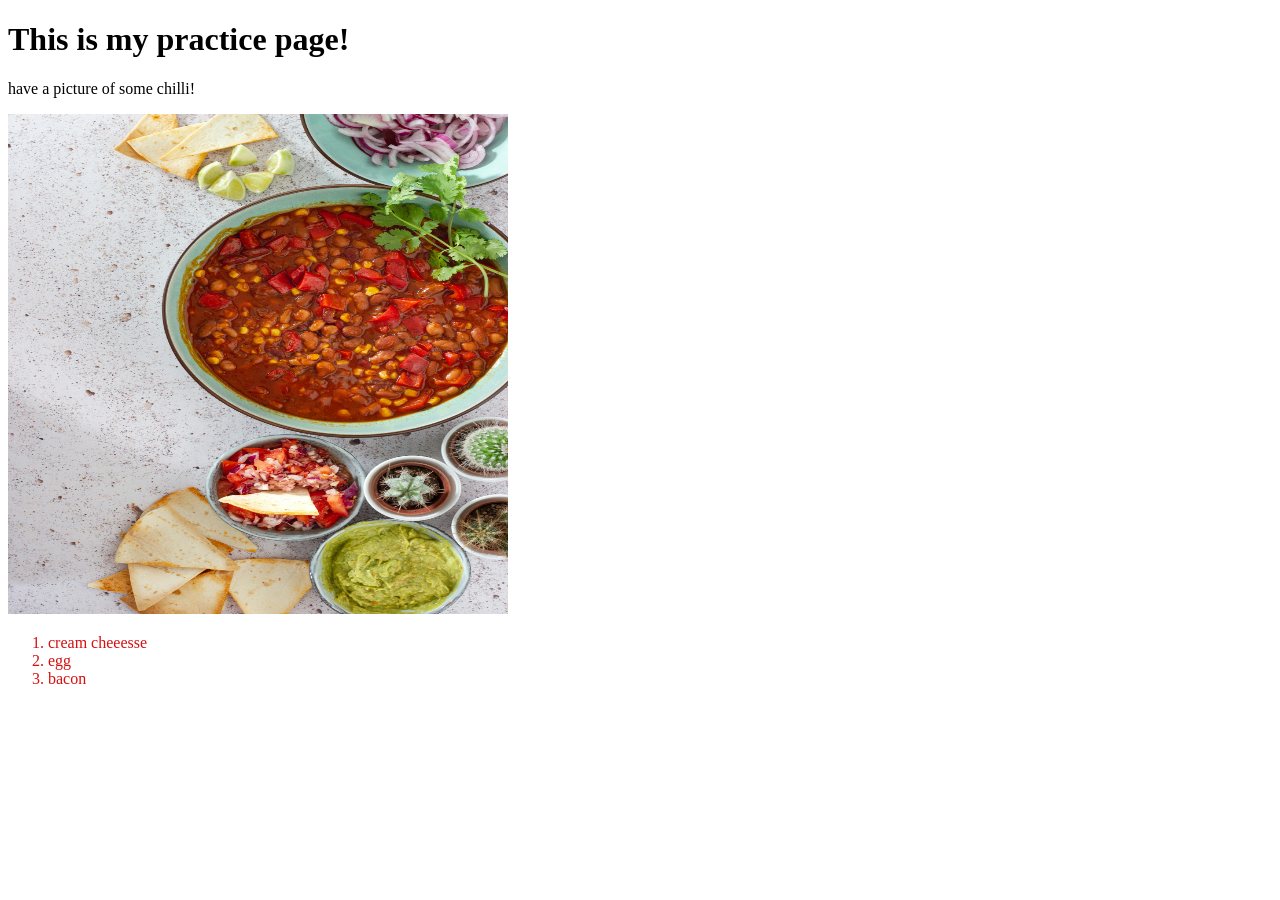
==== Practice/index.html @ e00896d8 "change" ====
<!DOCTYPE html>
<html lang="en">
    <head>
        <title>Practice Page</title>
        <link rel="stylesheet" href="style.css">
    </head>
    <body>

        <h1>This is my practice page!</h1>

        <p>have a picture of some chilli!</p>

        <img src="../images-and-videos/chillirecipe.jpg" alt="FOOD" width="500" height="500">

        <ol>
            <li>cream cheeesse</li>
            <li>egg</li>
            <li>bacon</li>
        </ol>

    </body>

</html>
---- Practice/style.css ----
/* styles.css */

li {
  color: rgb(215, 15, 15);
}
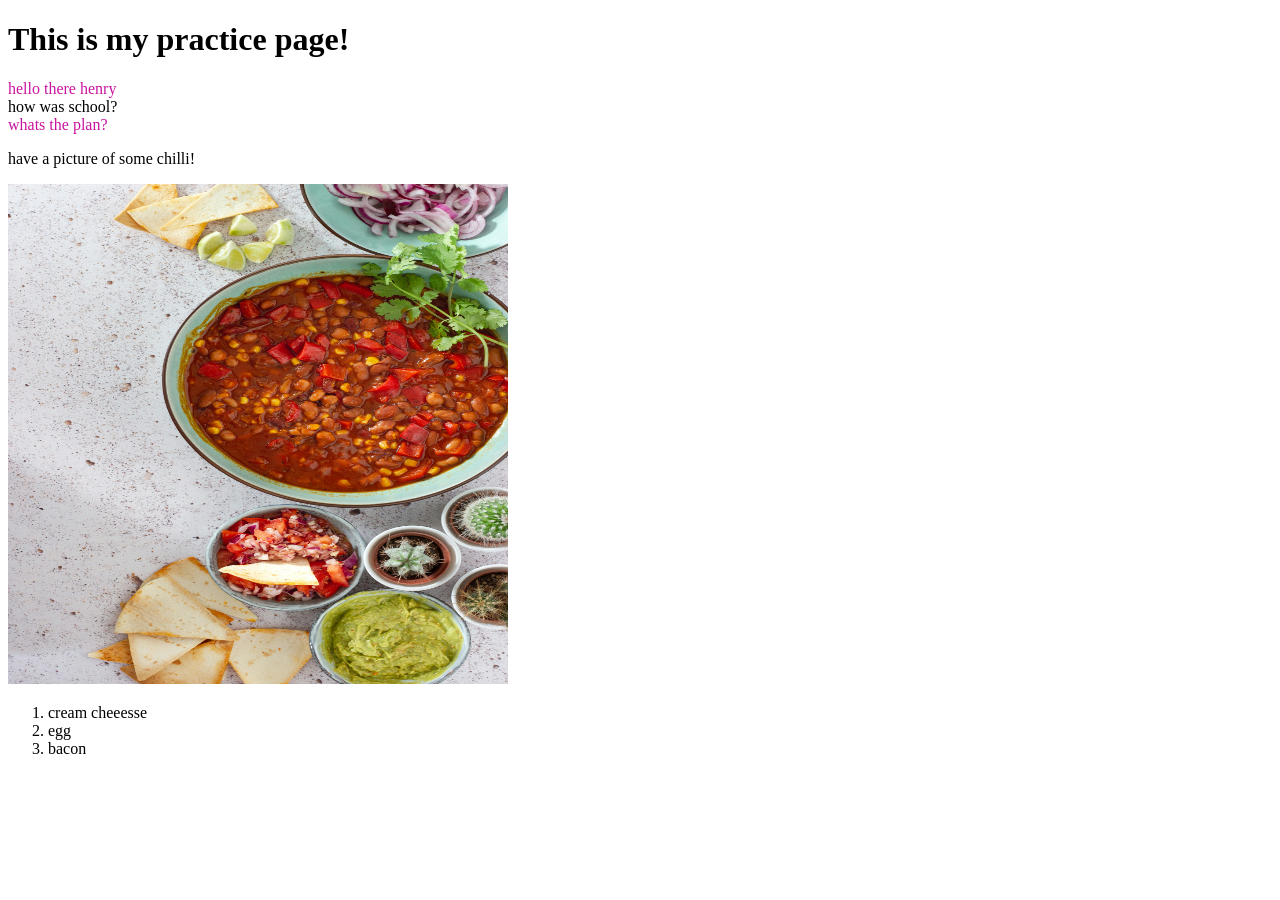
==== commit 9b5d9906: "create-pages" ====
--- a/Practice/index.html
+++ b/Practice/index.html
@@ -7,6 +7,9 @@
     <body>
 
         <h1>This is my practice page!</h1>
+        <div class="alert-text">hello there henry</div>
+        <div>how was school?</div>
+        <div class="alert-text">whats the plan?</div>
 
         <p>have a picture of some chilli!</p>
 
--- a/Practice/style.css
+++ b/Practice/style.css
@@ -1,5 +1,6 @@
 /* styles.css */
 
-li {
-  color: rgb(215, 15, 15);
+.alert-text {
+  color: #c9149f;
 }
+
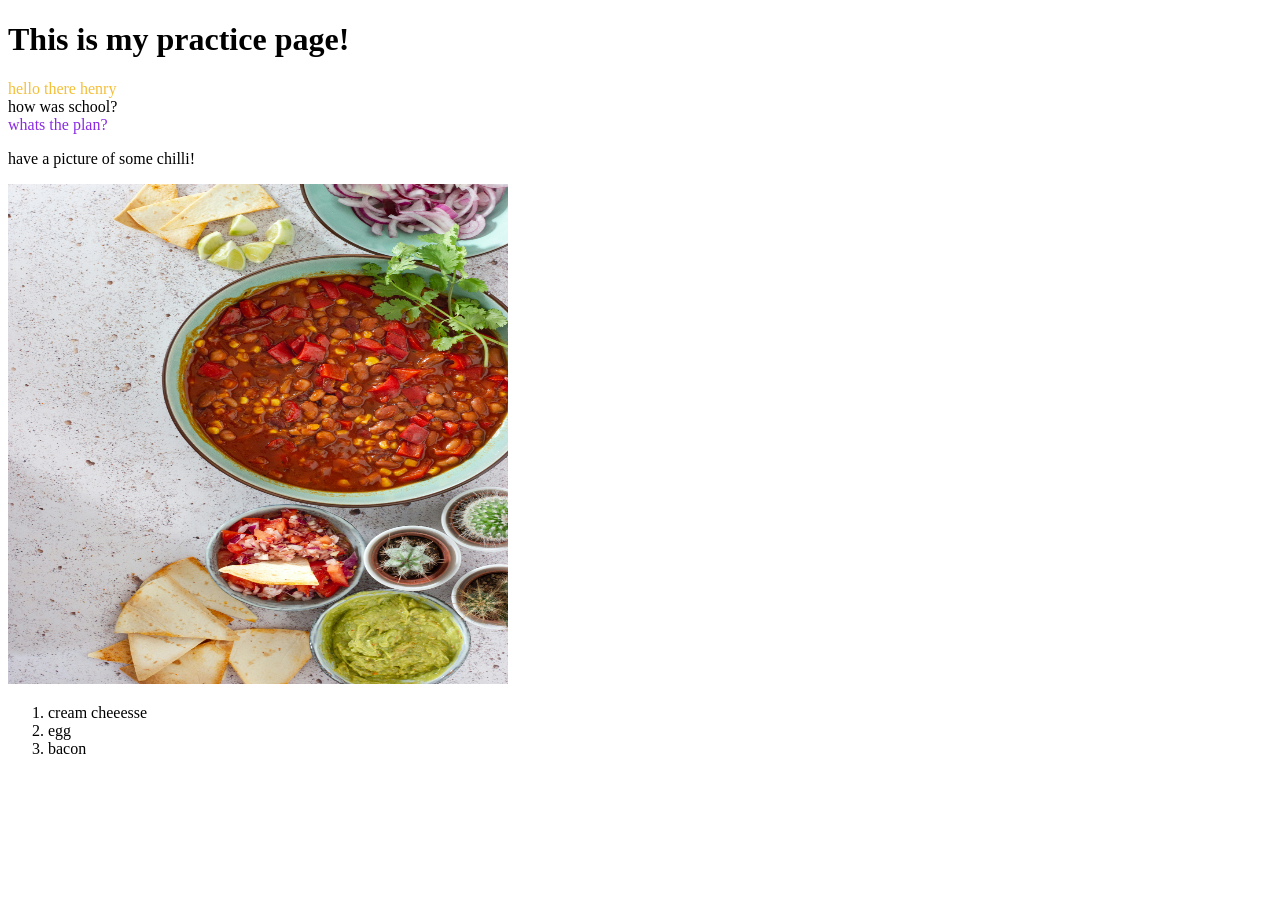
==== commit ee795808: "colour-changes" ====
--- a/Practice/index.html
+++ b/Practice/index.html
@@ -7,7 +7,7 @@
     <body>
 
         <h1>This is my practice page!</h1>
-        <div class="alert-text">hello there henry</div>
+        <div class="apple">hello there henry</div>
         <div>how was school?</div>
         <div class="alert-text">whats the plan?</div>
 
--- a/Practice/style.css
+++ b/Practice/style.css
@@ -1,6 +1,9 @@
 /* styles.css */
 
-.alert-text {
-  color: #c9149f;
+.apple {
+  color: #f4bf38;
 }
 
+.alert-text {
+  color:blueviolet;
+}
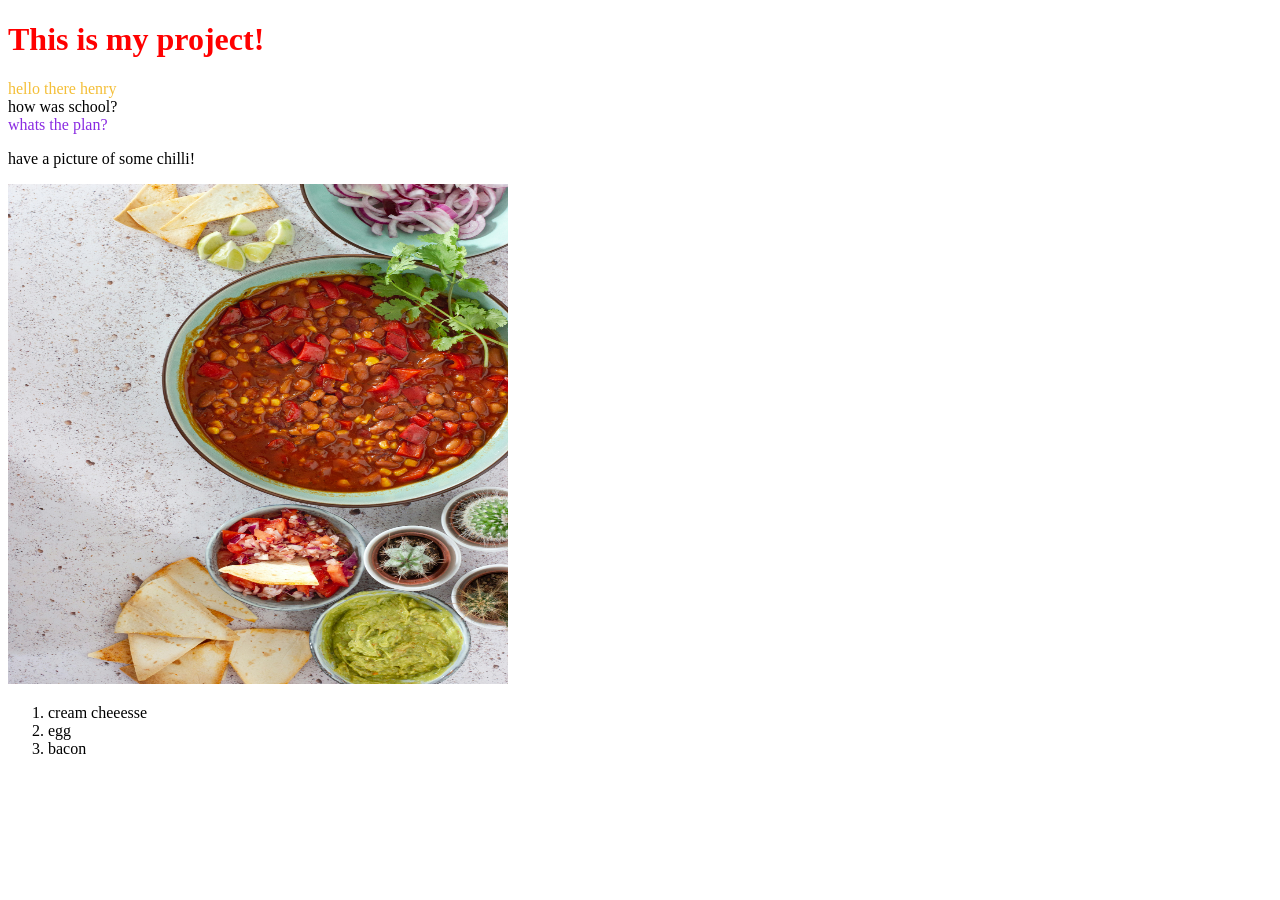
==== commit 68efa369: "add-style" ====
--- a/Practice/index.html
+++ b/Practice/index.html
@@ -6,7 +6,7 @@
     </head>
     <body>
 
-        <h1>This is my practice page!</h1>
+        <h1><div id="title">This is my project!</div></h1>
         <div class="apple">hello there henry</div>
         <div>how was school?</div>
         <div class="alert-text">whats the plan?</div>
--- a/Practice/style.css
+++ b/Practice/style.css
@@ -4,6 +4,10 @@
   color: #f4bf38;
 }
 
-.alert-text {
+ .alert-text {
   color:blueviolet;
+}
+
+ #title {
+  color:red;
 }
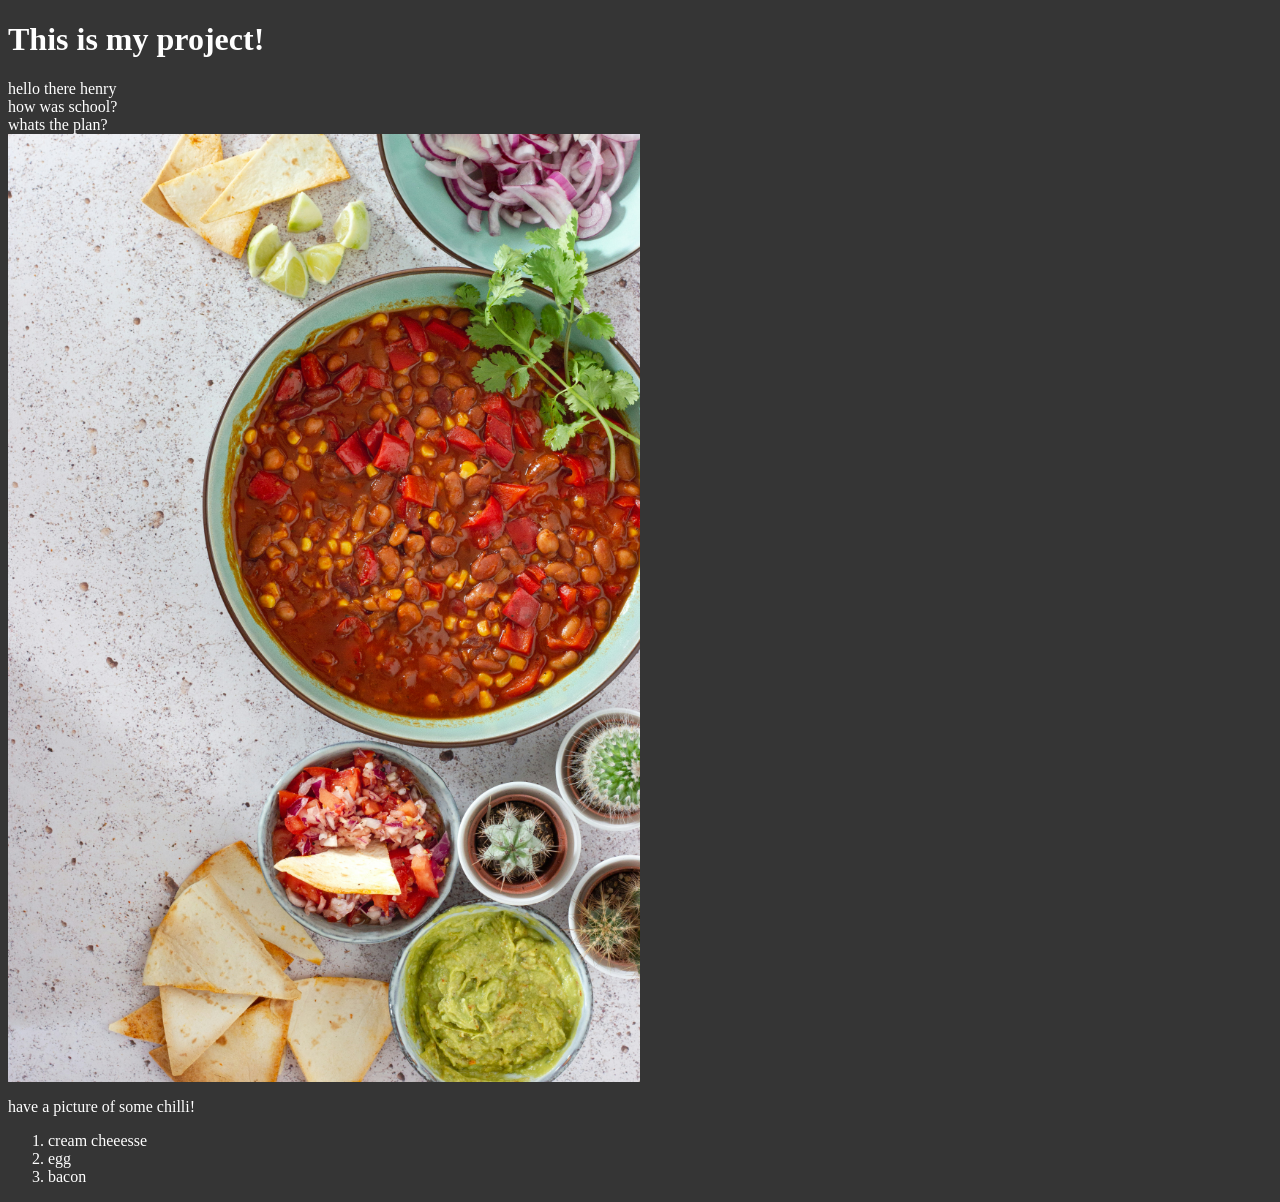
==== commit 5ec16102: "style-change" ====
--- a/Practice/index.html
+++ b/Practice/index.html
@@ -11,10 +11,16 @@
         <div>how was school?</div>
         <div class="alert-text">whats the plan?</div>
 
+        <div class="container">
+            <img src="../images-and-videos/chillirecipe.jpg" alt="Food" class="image">
+            <div class="overlay">
+                <div class="text">Salmonella</div>
+            </div>
+        </div>
+
         <p>have a picture of some chilli!</p>
 
-        <img src="../images-and-videos/chillirecipe.jpg" alt="FOOD" width="500" height="500">
-
+    
         <ol>
             <li>cream cheeesse</li>
             <li>egg</li>
--- a/Practice/style.css
+++ b/Practice/style.css
@@ -1,13 +1,53 @@
 /* styles.css */
 
-.apple {
-  color: #f4bf38;
+.apple,
+.alert-text,
+h1,
+div,
+p,
+li {
+  color: hsl(0, 0%, 100%);
 }
 
- .alert-text {
-  color:blueviolet;
+
+body {
+  background-color: rgba(0, 0, 0, 0.793);
 }
 
- #title {
-  color:red;
-}+.container {
+  position: relative;
+  width: 50%;
+}
+
+.image {
+  display: block;
+  width: 100%;
+  height: auto;
+}
+.overlay {
+  position: absolute;
+  top: 0;
+  bottom: 0;
+  left: 0;
+  right: 0;
+  height: 100%;
+  width: 100%;
+  opacity: 0;
+  transition: .5s ease;
+  background-color: #66c526;
+}
+
+.container:hover .overlay {
+  opacity: 1;
+}
+
+.text {
+  color: white;
+  font-size: 20px;
+  position: absolute;
+  top: 50%;
+  left: 50%;
+  transform: translate(-50%, -50%);
+  -ms-transform: translate(-50%, -50%);
+}
+
